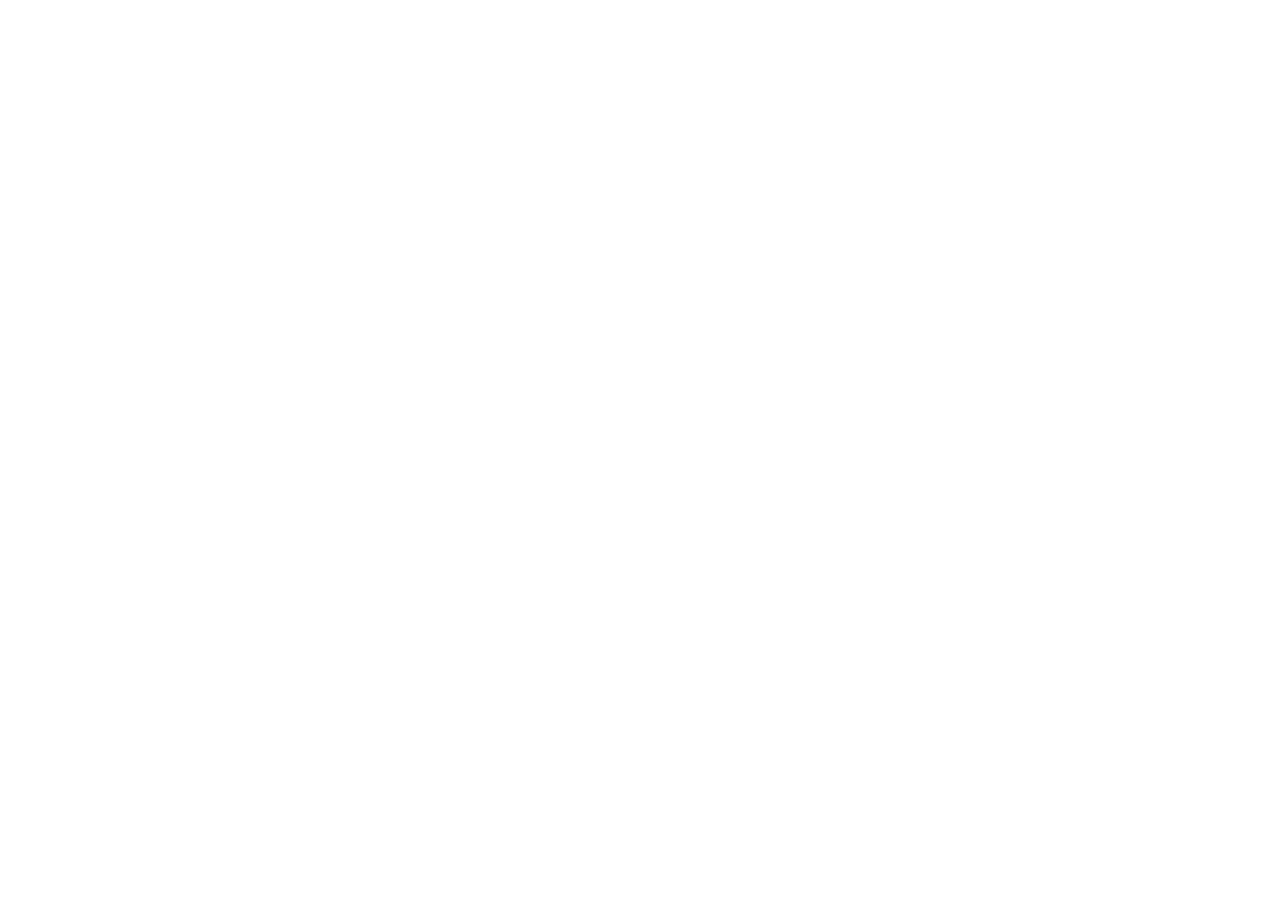
==== RockPaperScissors/index.html @ d9304940 "Rock, Paper, Scissors!" ====
<!DOCTYPE html>
<html lang="en">
<head>
  <meta charset="UTF-8">
  <meta http-equiv="X-UA-Compatible" content="IE=edge">
  <meta name="viewport" content="width=device-width, initial-scale=1.0">
  <title>Document</title>
  <script type="text/javascript" src="script.js"></script>
</head>
<body>
  
</body>
</html>
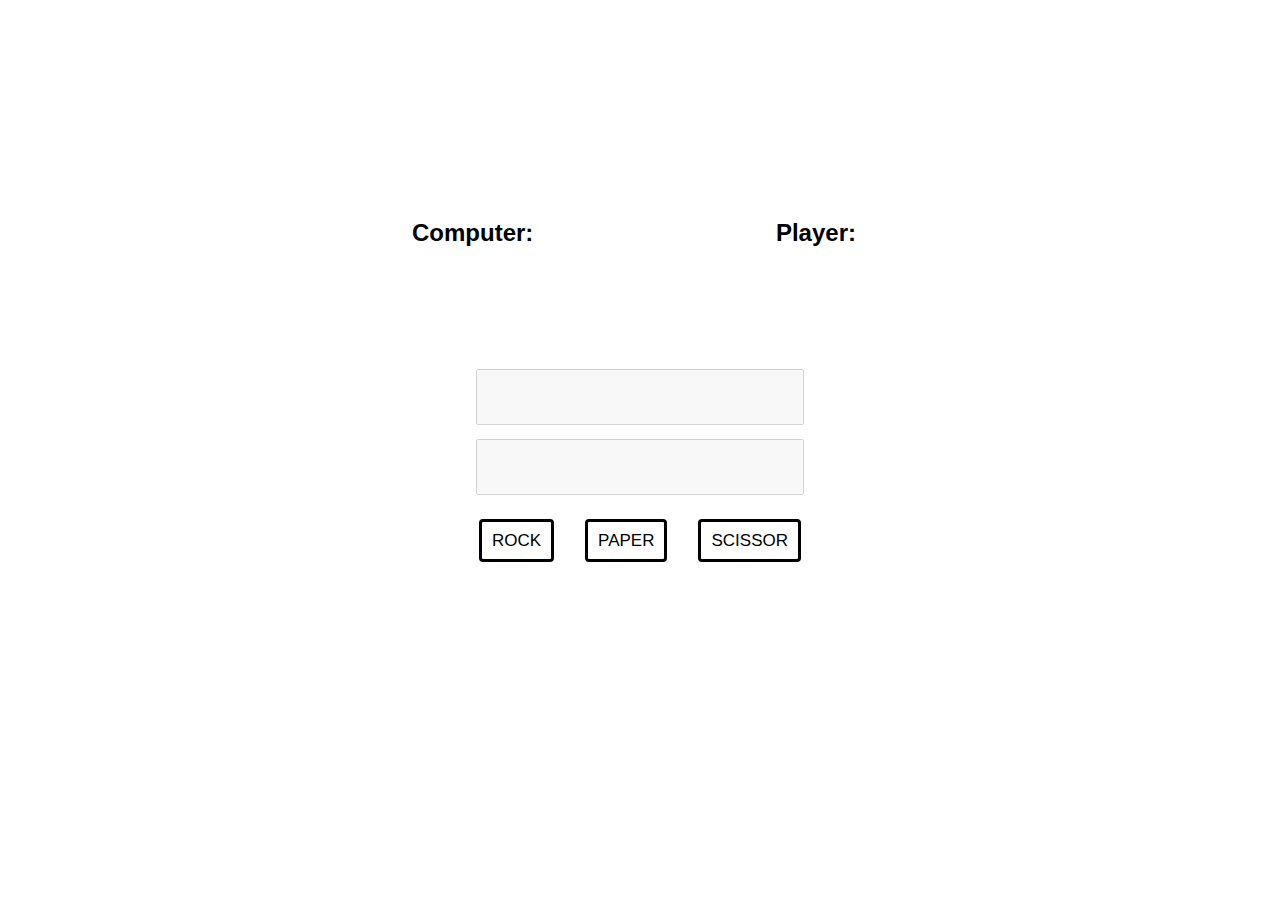
==== commit ffd3a363: "incomplete" ====
--- a/RockPaperScissors/index.html
+++ b/RockPaperScissors/index.html
@@ -5,9 +5,18 @@
   <meta http-equiv="X-UA-Compatible" content="IE=edge">
   <meta name="viewport" content="width=device-width, initial-scale=1.0">
   <title>Document</title>
-  <script type="text/javascript" src="script.js"></script>
+  <script type="text/javascript" src="script.js" defer></script>
+  <link rel="stylesheet" href="style.css">
 </head>
 <body>
-  
+  <div class="container">
+    <h2 id="player-score" >Player:</h3>
+    <h2 id="computer-score">Computer:</h3>
+    <input type="text" id="results" disabled>
+    <input type="text" id="results2" disabled>
+    <button class="buttons">ROCK</button>
+    <button class="buttons">PAPER</button>
+    <button class="buttons">SCISSOR</button>
+  </div>
 </body>
 </html>--- a/RockPaperScissors/style.css
+++ b/RockPaperScissors/style.css
@@ -0,0 +1,99 @@
+@import url('https://fonts.googleapis.com/css2?family=Poppins:wght@100&display=swap');
+
+body {
+  margin: 0 auto;
+  font-family: sans-serif;
+}
+
+.container {
+  display: flex;
+  height: 30vh;
+  width: 30vw;
+  justify-content: space-evenly;
+  align-items: center;
+  position: absolute;
+  top: 60%;
+  left: 50%;
+  margin-left:-15vw;
+  margin-top:-15vh;
+}
+
+/* #player-score { */
+  /* position: absolute; */
+  /* text-align: center; */
+  /* bottom: 6.6em; */
+  /* right: 7.55em; */
+  /* height: 92px; */
+  /* width: 72px; */
+  /* font-size: 62px; */
+  /* font-family: 'Digital-7'; */
+  /* color: black; */
+/* } */
+/*  */
+/* #computer-score { */
+  /* position: absolute; */
+  /* text-align: center; */
+  /* bottom: 6.6em; */
+  /* left: 7.55em; */
+  /* height: 92px; */
+  /* width: 72px; */
+  /* font-size: 62px; */
+  /* font-family: 'Digital-7'; */
+  /* color: black; */
+/* } */
+
+#player-score {
+  position: absolute;
+  bottom: 17em;
+  right: -1em;
+}
+
+#computer-score {
+  position: absolute;
+  bottom: 17em;
+  left: -1.5em;
+}
+
+#results {
+  position: absolute;
+  bottom: 250px;
+  font-size: 18px;
+  font-family: 'Poppins', sans-serif;
+  font-weight: bolder;
+  color: black;
+  height: 50px;
+  width: 25vw;
+}
+
+
+
+#results2 {
+  position: absolute;
+  bottom: 180px;
+  font-size: 18px;
+  font-family: 'Poppins', sans-serif;
+  font-weight: bolder;
+  color: black;
+  height: 50px;
+  width: 25vw;
+}
+
+.buttons {
+  transition: all .5s ease;
+  color: #000;
+  border: 3px solid BLACK;
+  font-family:'Montserrat', sans-serif;
+  text-transform: uppercase;
+  text-align: center;
+  line-height: 1;
+  font-size: 17px;
+  background-color : transparent;
+  padding: 10px;
+  outline: none;
+  border-radius: 4px;
+}
+
+.buttons:hover{
+  color: #fff;
+  background-color: #001F3F; 
+}
